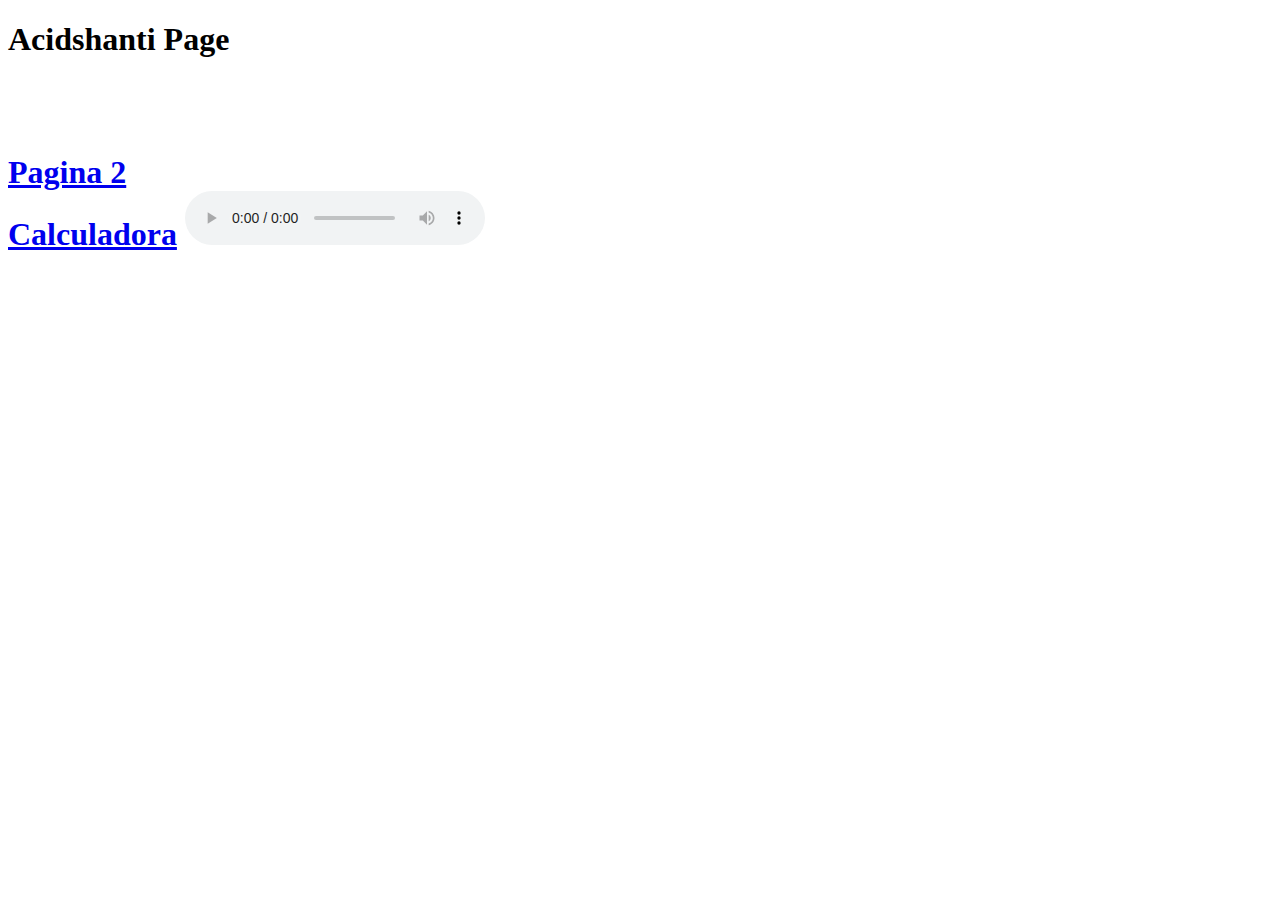
==== Index2.html @ 43c8e138 "mi primer commit" ====
<!DOCTYPE html>
<html lang="en">
<head>
    <meta charset="UTF-8">
    <meta http-equiv="X-UA-Compatible" content="IE=edge">
    <meta name="viewport" content="width=device-width, initial-scale=1.0">
    <link rel="stylesheet"href="C:\Users\avigl\OneDrive\Escritorio\javascript\paginaconcalc\estilos2.css">
    <title>Acidshanti</title>
</head>
<body>

    <div class="slider-thumb">

       <h1>Acidshanti Page<h1>
        <br>
        <br>   
        <a href="C:\Users\avigl\OneDrive\Escritorio\javascript\paginaconcalc\Pagina22.html">Pagina 2</a><br> 
        <a href="C:\Users\avigl\OneDrive\Escritorio\javascript\paginaconcalc\calculadorajs\Index.html">Calculadora</a>
        <audio controls autoplay>
            <source src="C:\Users\avigl\OneDrive\Escritorio\javascript\paginaconcalc\audio\A1. Santi - T9 [Master Digital].wav"type="audio/wav">
        </audio>



    </div>
    
</body>
</html>
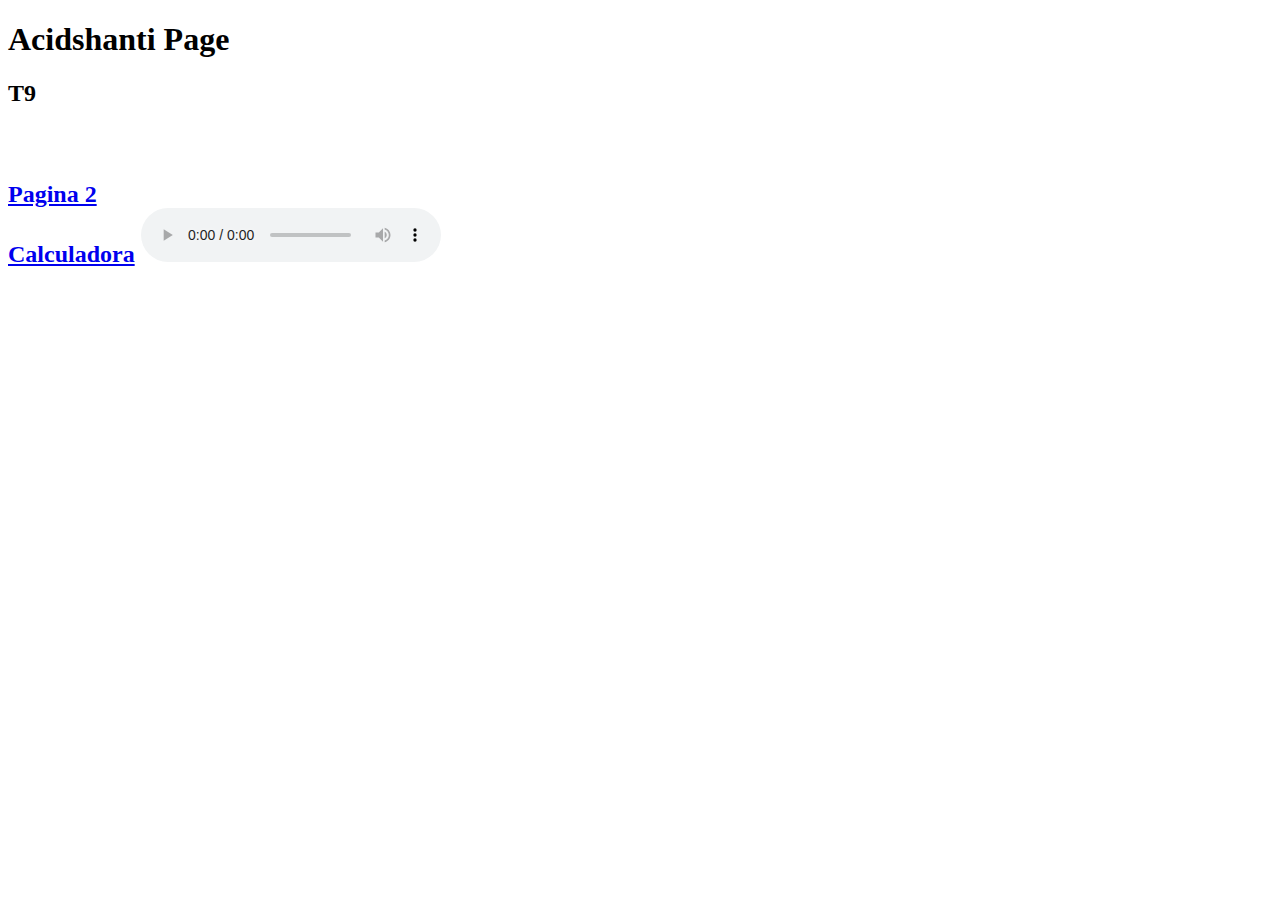
==== commit dc98a6fb: "agrege h2" ====
--- a/Index2.html
+++ b/Index2.html
@@ -12,6 +12,7 @@
     <div class="slider-thumb">
 
        <h1>Acidshanti Page<h1>
+        <h2>T9<h2>
         <br>
         <br>   
         <a href="C:\Users\avigl\OneDrive\Escritorio\javascript\paginaconcalc\Pagina22.html">Pagina 2</a><br> 
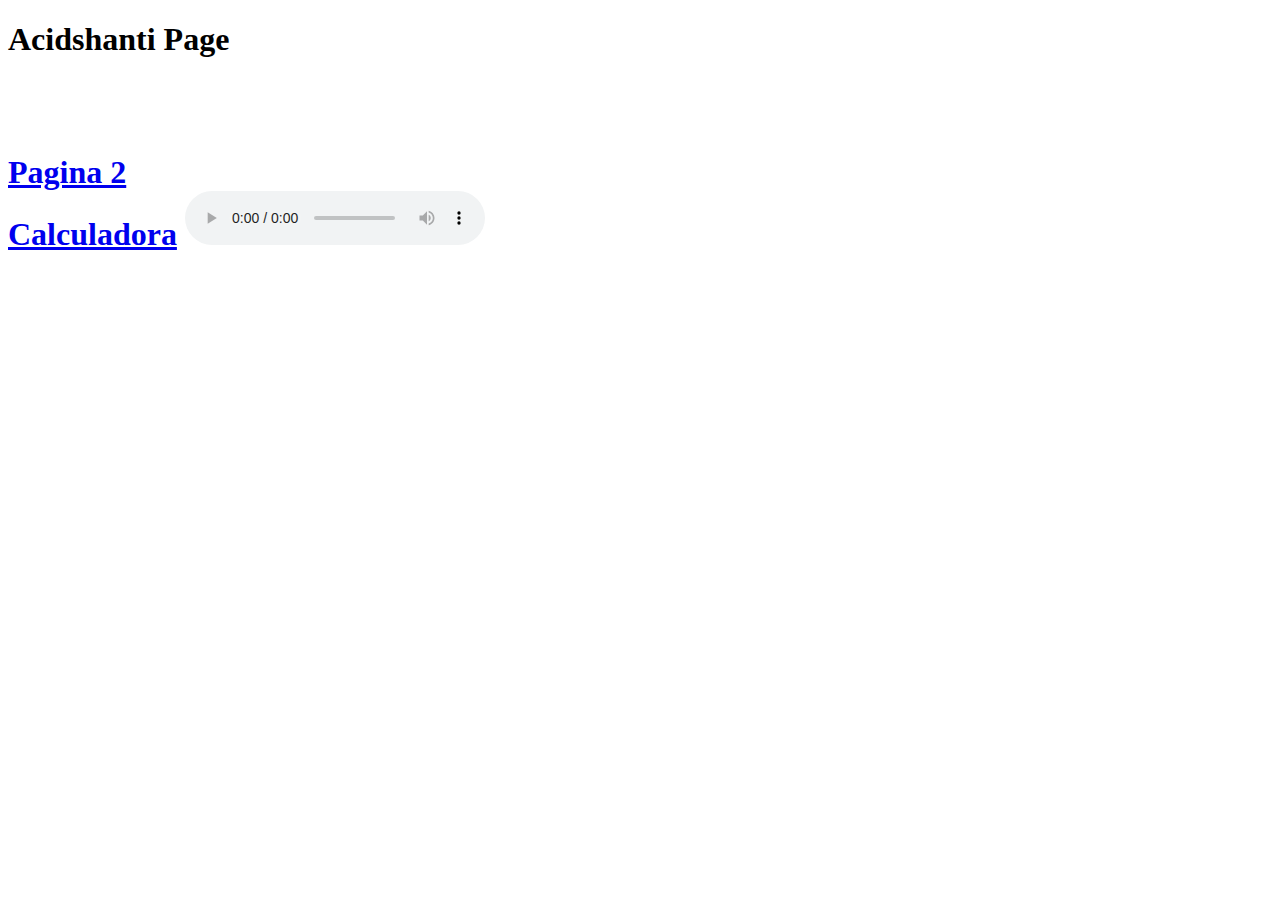
==== commit 3f69d724: "saque el h2" ====
--- a/Index2.html
+++ b/Index2.html
@@ -12,7 +12,7 @@
     <div class="slider-thumb">
 
        <h1>Acidshanti Page<h1>
-        <h2>T9<h2>
+        
         <br>
         <br>   
         <a href="C:\Users\avigl\OneDrive\Escritorio\javascript\paginaconcalc\Pagina22.html">Pagina 2</a><br> 
